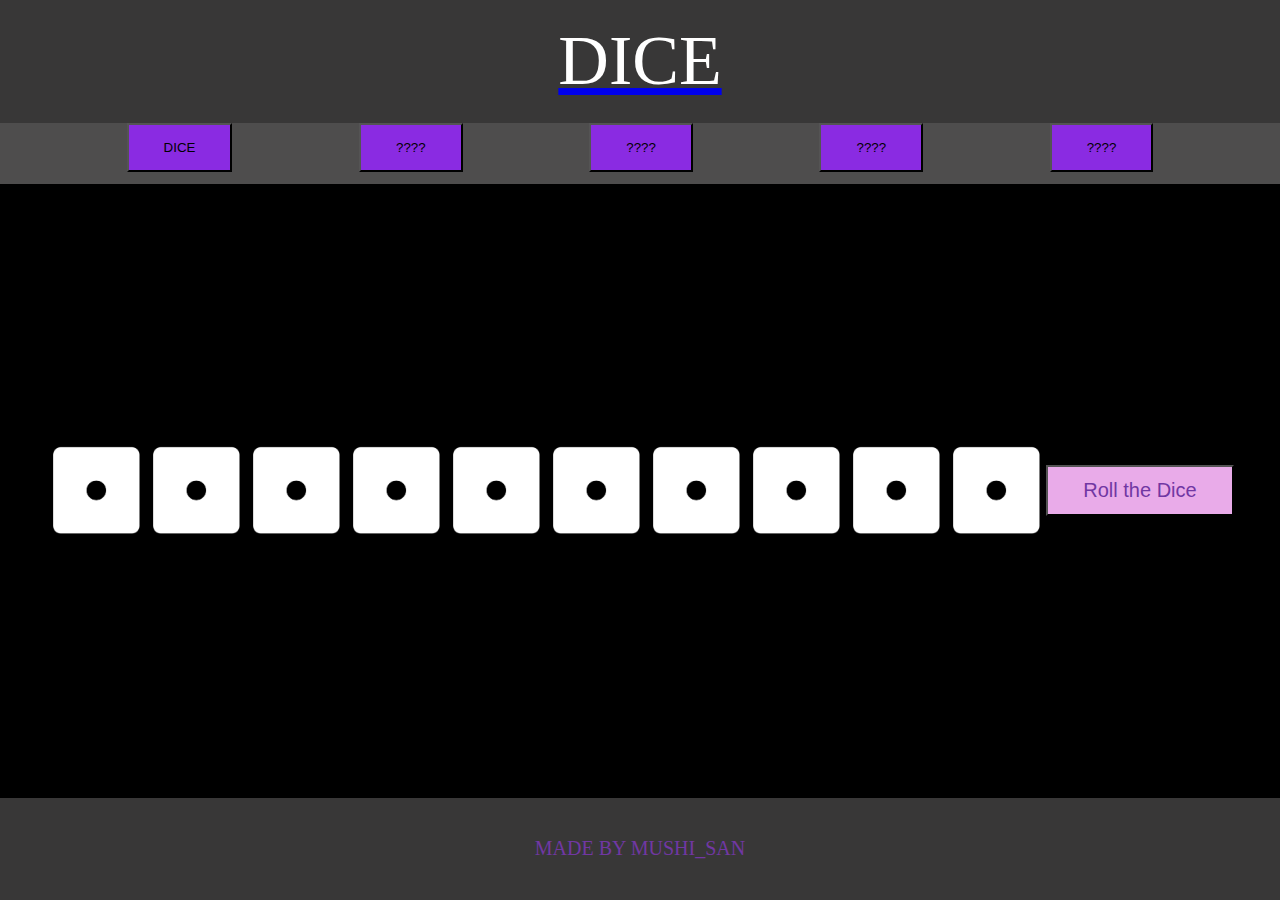
==== dice.html @ 3595223f "more stuff" ====
<!DOCTYPE html>
<html lang="en">
<head>
    <meta charset="UTF-8">
    <meta name="viewport" content="width=device-width, initial-scale=1.0">
    <title>DICE</title>
    <link rel="stylesheet" href="holeio.css">
</head>
<body>
  <div class="grid-container">
    <header>
        <a href="dice.html"><p class="text">DICE</p></a>
    </header>
    <nav>
        <a href=""><button class="webbtn" >DICE</button></a>
        <a href=""><button class="webbtn" >????</button></a>
        <a href=""><button class="webbtn" >????</button></a>
        <a href=""><button class="webbtn" >????</button></a>
        <a href=""><button class="webbtn" >????</button></a>
    </nav>
    <main>
        <img width="100px" class="dice" src="tärning1.png" alt="">
        <img width="100px" class="dice" src="tärning1.png" alt="">
        <img width="100px" class="dice" src="tärning1.png" alt="">
        <img width="100px" class="dice" src="tärning1.png" alt="">
        <img width="100px" class="dice" src="tärning1.png" alt="">
        <img width="100px" class="dice" src="tärning1.png" alt="">
        <img width="100px" class="dice" src="tärning1.png" alt="">
        <img width="100px" class="dice" src="tärning1.png" alt="">
        <img width="100px" class="dice" src="tärning1.png" alt="">
        <img width="100px" class="dice" src="tärning1.png" alt="">
        <button class="knapp" onclick="update()"><p class="btn">Roll the Dice</p></button> 
    </main>
    <footer>
        <p class="btn">MADE BY MUSHI_SAN</p>
    </footer>
  </div>
    <script>
        function update(){
            let dices = document.getElementsByClassName("dice");

            for(let i=0; i < dices.length; i++) {
                let nr = Math.floor(Math.random() * 6+1);
                dices[i].src = "tärning" + nr + ".png";

            }
        }
    </script>
</body>
</html>
---- holeio.css ----
.grid-container{
    display:grid;
    height:100vh;

    grid-template-columns: 6fr;
    grid-template-rows: 1.2fr 0.6fr 6fr 1fr;

    grid-template-areas:
    "header"
    "nav"
    "main"
    "footer"
}

header{
    grid-area:header;
    background-color: rgb(56, 55, 55);
    display: flex;
    align-items: center;
    justify-content: center;
}
nav{
    grid-area: nav;
    background-color: rgb(78, 77, 77);
    display: flex;
    justify-content: space-evenly;
    
}
main{
    background-color:black;
    grid-area: main;
    display: flex;
    align-items: center;
    justify-content: center;
}
footer{
    grid-area:footer;
    background-color: rgb(56, 55, 55);
    display: flex;
    align-items: center;
    justify-content: center;
}

.knapp{
    padding: 12px 35px;
    background-color: rgb(233, 171, 233);
    cursor: pointer;
    transition-duration: 300ms;
}
.knapp:hover{
    padding: 15px 35px;
    background-color: rgb(217, 150, 217);
}

.dice{
    transition-duration: 210ms;
    cursor:crosshair;
}

.dice:hover{
    width: 150px;
}

*{
    margin:0;
    padding:0;
}

.text{
    color:white;
    font-size:70px;
    font: bold;
    
}

.btn{
    color: rgb(113, 55, 163);
    font-size: 20px;
}

.webbtn{
    padding: 15px 35px;
    background-color:blueviolet;
}

@media (max-width:500px) {
    
    .grid-container{
        display:grid;
        height:100vh;
    
        grid-template-columns:  1fr;
        grid-template-rows: minmax(100px,auto);
    
        grid-template-areas:
        "header"
        "main"
        "footer"
    }

    main{
        background-color:black;
        grid-area: main;
        display: flex;
        flex-direction: column;
        align-items: center;
        justify-content: center;
    }

}
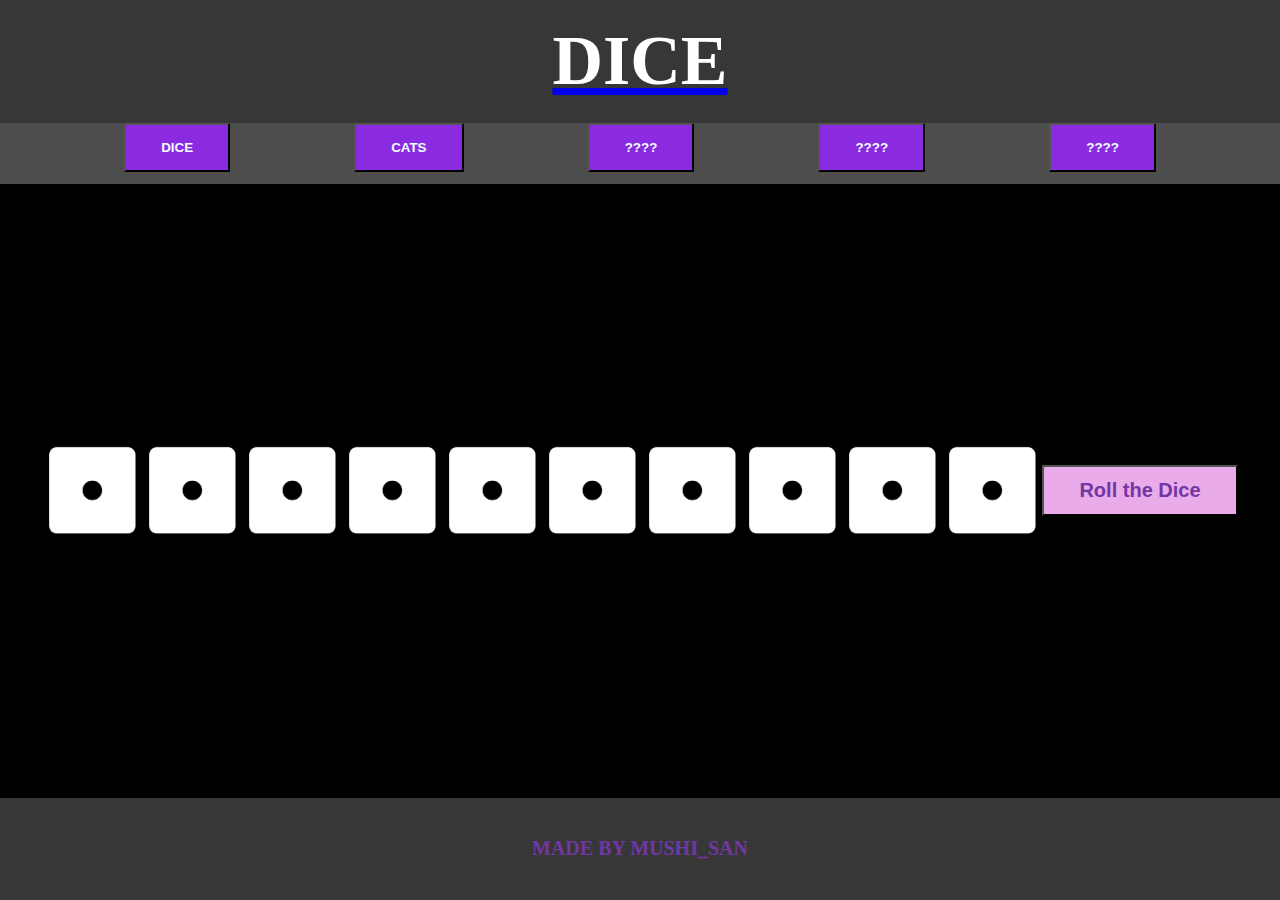
==== commit bc9b37eb: "cats" ====
--- a/dice.html
+++ b/dice.html
@@ -4,7 +4,7 @@
     <meta charset="UTF-8">
     <meta name="viewport" content="width=device-width, initial-scale=1.0">
     <title>DICE</title>
-    <link rel="stylesheet" href="holeio.css">
+    <link rel="stylesheet" href="dice.css">
 </head>
 <body>
   <div class="grid-container">
@@ -12,11 +12,11 @@
         <a href="dice.html"><p class="text">DICE</p></a>
     </header>
     <nav>
-        <a href=""><button class="webbtn" >DICE</button></a>
-        <a href=""><button class="webbtn" >????</button></a>
-        <a href=""><button class="webbtn" >????</button></a>
-        <a href=""><button class="webbtn" >????</button></a>
-        <a href=""><button class="webbtn" >????</button></a>
+        <a href="dice.html"><button class="webbtn" ><p class="navbtn" >DICE</p></button></a>
+        <a href="cats.html"><button class="webbtn" ><p class="navbtn" >CATS</p></button></a>
+        <a href=""><button class="webbtn" ><p class="navbtn" >????</p></button></a>
+        <a href=""><button class="webbtn" ><p class="navbtn" >????</p></button></a>
+        <a href=""><button class="webbtn" ><p class="navbtn" >????</p></button></a>
     </nav>
     <main>
         <img width="100px" class="dice" src="tärning1.png" alt="">
@@ -29,10 +29,10 @@
         <img width="100px" class="dice" src="tärning1.png" alt="">
         <img width="100px" class="dice" src="tärning1.png" alt="">
         <img width="100px" class="dice" src="tärning1.png" alt="">
-        <button class="knapp" onclick="update()"><p class="btn">Roll the Dice</p></button> 
+        <button class="knapp" onclick="update()" ><p class="btn">Roll the Dice</p></button> 
     </main>
     <footer>
-        <p class="btn">MADE BY MUSHI_SAN</p>
+        <p class="fot">MADE BY MUSHI_SAN</p>
     </footer>
   </div>
     <script>
--- a/dice.css
+++ b/dice.css
@@ -0,0 +1,129 @@
+.grid-container{
+    display:grid;
+    height:100vh;
+
+    grid-template-columns: 6fr;
+    grid-template-rows: 1.2fr 0.6fr 6fr 1fr;
+
+    grid-template-areas:
+    "header"
+    "nav"
+    "main"
+    "footer"
+}
+
+header{
+    grid-area:header;
+    background-color: rgb(56, 55, 55);
+    display: flex;
+    align-items: center;
+    justify-content: center;
+}
+nav{
+    grid-area: nav;
+    background-color: rgb(78, 77, 77);
+    display: flex;
+    justify-content: space-evenly;
+    
+}
+main{
+    background-color:black;
+    grid-area: main;
+    display: flex;
+    align-items: center;
+    justify-content: center;
+}
+footer{
+    grid-area:footer;
+    background-color: rgb(56, 55, 55);
+    display: flex;
+    align-items: center;
+    justify-content: center;
+}
+
+.knapp{
+    padding: 12px 35px;
+    background-color: rgb(233, 171, 233);
+    cursor: pointer;
+    transition-duration: 300ms;
+}
+.knapp:hover{
+    padding: 15px 35px;
+    background-color: rgb(217, 150, 217);
+}
+
+.dice{
+    transition-duration: 210ms;
+    cursor:crosshair;
+}
+
+.dice:hover{
+    width: 150px;
+}
+
+*{
+    margin:0;
+    padding:0;
+}
+
+.text{
+    color:white;
+    font-size:70px;
+    font-weight: bold;
+    
+}
+
+.btn{
+    color: rgb(113, 55, 163);
+    font-size: 20px;
+    font-weight: bold;
+}
+
+.fot{
+    color: rgb(113, 55, 163);
+    font-size: 20px;
+    font-weight: 900;
+}
+
+.webbtn{
+    padding: 15px 35px;
+    background-color:blueviolet;
+    cursor: pointer;
+
+}
+
+.webbtn:hover{
+    background-color:rgb(117, 27, 201);
+
+}
+
+.navbtn{
+    color:azure;
+    font-weight: 700;
+}
+
+@media (max-width:500px) {
+    
+    .grid-container{
+        display:grid;
+        height:100vh;
+    
+        grid-template-columns:  1fr;
+        grid-template-rows: minmax(100px,auto);
+    
+        grid-template-areas:
+        "header"
+        "main"
+        "footer"
+    }
+
+    main{
+        background-color:black;
+        grid-area: main;
+        display: flex;
+        flex-direction: column;
+        align-items: center;
+        justify-content: center;
+    }
+
+}